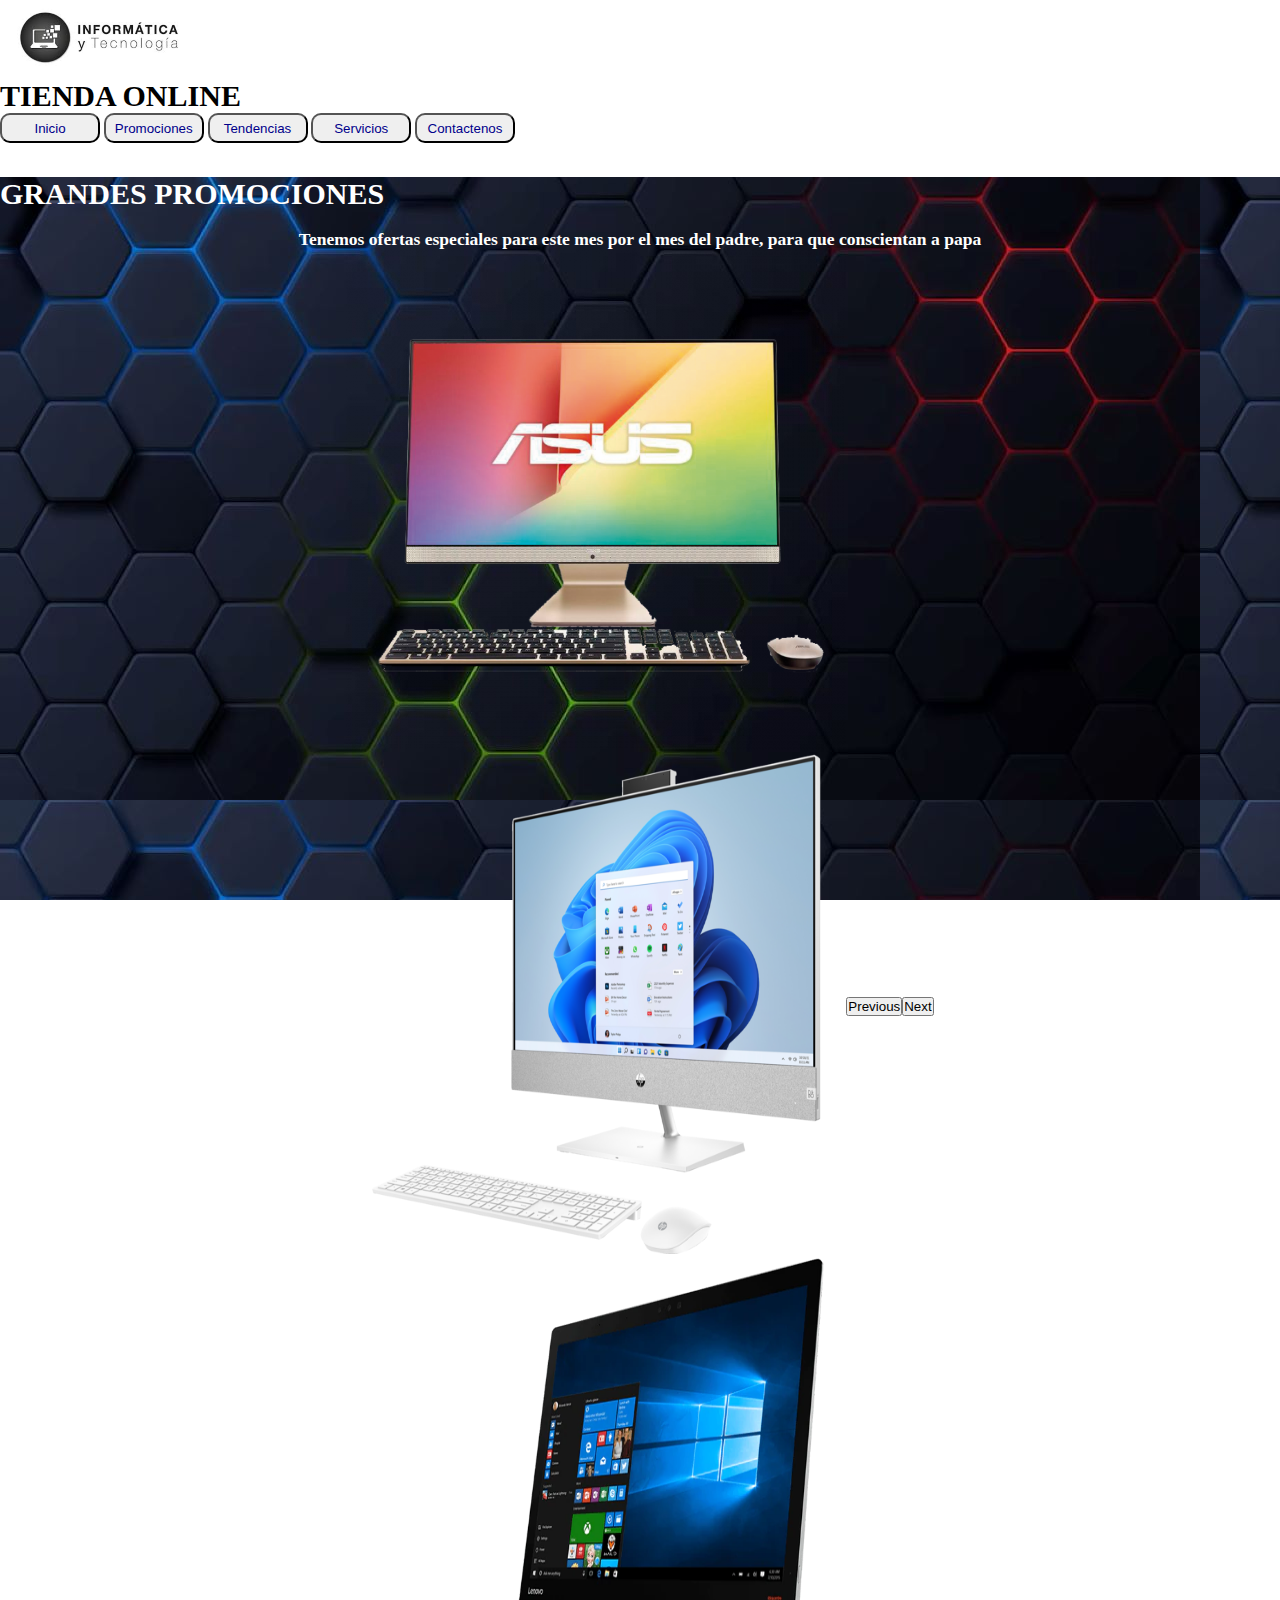
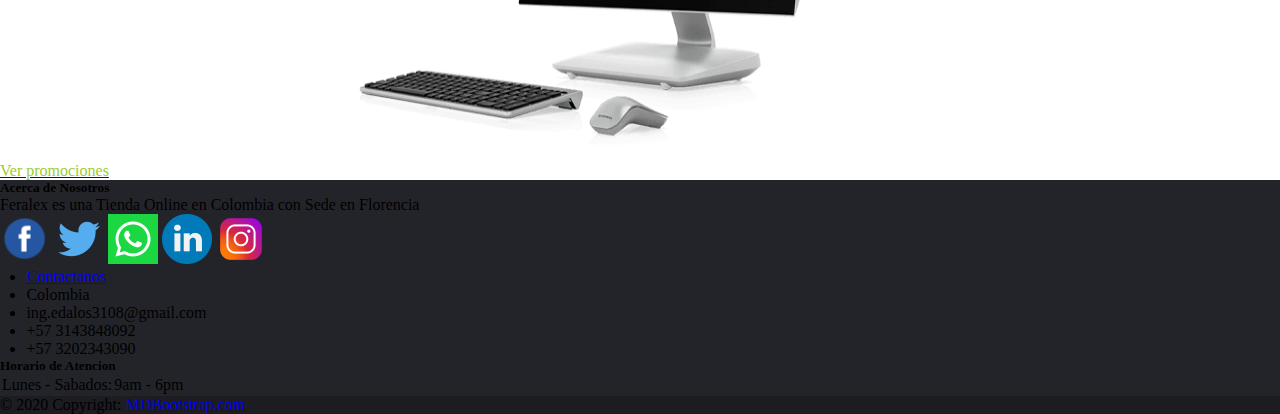
==== index.html @ aacb017f "entrega dos" ====
<!DOCTYPE html>
<html lang="en">

<head>
  <meta charset="UTF-8" />
  <meta http-equiv="X-UA-Compatible" content="IE=edge" />
  <meta name="Description" content="Tecnologia a su Alcance" />
  <meta name="keywords" content="Insumos y Servicios Tecnologicos" />
  <meta name="author" content="Edwin Ospina" />
  <meta name="viewport" content="width=device-width, initial-scale=1.0" />
  <link rel="shortcut icon" href="./src/logos/logo3.png" />
  <title>Distribuciones Feralex</title>
  <link href="https://fonts.googleapis.com/css2?family=Asap:width@400;500;600;700&display=swap" rel="stylesheet">
  <link rel="stylesheet" href="./css/styles.css">
  <link href="https://cdn.jsdelivr.net/npm/bootstrap@5.3.0/dist/css/bootstrap.min.css" rel="stylesheet"
    integrity="sha384-9ndCyUaIbzAi2FUVXJi0CjmCapSmO7SnpJef0486qhLnuZ2cdeRhO02iuK6FUUVM" crossorigin="anonymous">
  <script src="https://cdn.jsdelivr.net/npm/bootstrap@5.3.0/dist/js/bootstrap.bundle.min.js"
    integrity="sha384-geWF76RCwLtnZ8qwWowPQNguL3RmwHVBC9FhGdlKrxdiJJigb/j/68SIy3Te4Bkz"
    crossorigin="anonymous"></script>
</head>

<body>
  <header class="cabecera">
    <div class="container">
      <a href="./index.html" class="link-logo">
        <img class="logo" src="/src/logos/logo5.png" width="200" height="75">
      </a>
      <h1 class="texto">TIENDA ONLINE</h1>
    </div>
    <nav class="texto-centrado">
      <a href="#"><button class="boton">Inicio</button></a>
      <a href="/ferlaex/promociones.html"><button class="boton">Promociones</button></a>
      <a href="/ferlaex/tendencias.html"><button class="boton">Tendencias</button></a>
      <a href="/ferlaex/servicios.html"><button class="boton">Servicios</button></a>
      <a href="/ferlaex/contacto.html"><button class="boton">Contactenos</button></a>
    </nav><br><br>
  </header>
  <main>
    <section>
      <div id="banner">
        <h2 class="titulo">GRANDES PROMOCIONES</h2>
      </div>
    </section>
  </main><br>
  <div class="fila">
    <div class="parrafo">
      <h3>Tenemos ofertas especiales para este mes por el mes del padre, para que conscientan a papa </h3>
      <div id="carouselExample" class="carousel slide">
        <div class="carousel-inner">
          <div class="carousel-item active">
            <img src="/src/imagenes/aioAsus.png" alt="aio asus" width="500" height="500" />
          </div>
          <div class="carousel-item active">
            <img src="/src/imagenes/aioHp.png" alt="aio hp" width="500" height="500" />
          </div>
          <div class="carousel-item active">
            <img src="/src/imagenes/aioLenovo.png" alt="aio lenovo" width="500" height="500" />
          </div>
        </div>
        <button class="carousel-control-prev" type="button" data-bs-target="#carouselExample" data-bs-slide="prev">
          <span class="carousel-control-prev-icon" aria-hidden="true"></span>
          <span class="visually-hidden">Previous</span>
        </button>
        <button class="carousel-control-next" type="button" data-bs-target="#carouselExample" data-bs-slide="next">
          <span class="carousel-control-next-icon" aria-hidden="true"></span>
          <span class="visually-hidden">Next</span>
        </button>
      </div>
    </div>
  </div>
  <a href="/ferlaex/promociones.html">
    <p class="link-promocion">Ver promociones</p>
  </a>
  <footer class="text-white text-center text-lg-start mt-5" style="background-color: #23242a">
    <div class="container p-4">
      <div class="row mt-4">
        <div class="col-lg-4 col-md-12 mb-4 mb-md-0">
          <h5 class="text-uppercase mb-4">Acerca de Nosotros</h5>
          <p>
            Feralex es una Tienda Online en Colombia con Sede en Florencia
          </p>
          <div>
            <a><img src="/src/iconos/Facebook.png" /></a>
            <a><img src="/src/iconos/Twiter.png" /></a>
            <a><img src="/src/iconos/Whatsapp.png" /></a>
            <a><img src="/src/iconos/Linkedin.png" /></a>
            <a><img src="/src/iconos/Instagram.png" /></a>
          </div>
        </div>
        <div class="col-lg-4 col-md-6 mb-4 mb-md-0">
          <ul class="fa-ul" style="margin-left: 1.65em">
            <li class="mb-3">
              <span class="fa-li"><i class="fa-regular fa-message"></i></span>
              <span><a href="/ferlaex/contacto.html">Contactanos</a></span>
            </li>
            <li class="mb-3">
              <span class="fa-li"><i class="fas fa-home"></i></span>
              <span class="ms-2">Colombia</span>
            </li>
            <li class="mb-3">
              <span class="fa-li"><i class="fas fa-envelope"></i></span>
              <span class="ms-2">ing.edalos3108@gmail.com</span>
            </li>
            <li class="mb-3">
              <span class="fa-li"><i class="fas fa-phone"></i></span>
              <span class="ms-2">+57 3143848092</span>
            </li>
            <li class="mb-3">
              <span class="fa-li"><i class="fas fa-print"></i></span>
              <span class="ms-2">+57 3202343090</span>
            </li>
          </ul>
        </div>
        <div class="col-lg-4 col-md-6 mb-4 mb-md-0">
          <h5 class="text-uppercase mb-4">Horario de Atencion</h5>
          <table class="table text-center text-white">
            <tbody class="font-weight-normal">
              <tr>
                <td>Lunes - Sabados:</td>
                <td>9am - 6pm</td>
              </tr>
            </tbody>
          </table>
        </div>
      </div>
    </div>
    <div class="text-center p-3" style="background-color: rgba(0, 0, 0, 0.2)">
      © 2020 Copyright:
      <a class="text-white" href="https://mdbootstrap.com/">MDBootstrap.com</a>
    </div>
  </footer>
</body>

</html>
---- css/styles.css ----
* {
  box-sizing: border-box;
  margin: 0%;
  padding: 0%;
}

body {
  background-image: url("/src/Fondos/Fondo1.jpg");
  background-attachment: fixed;
  font-family: Georgia, "Times New Roman", Times, serif;
}

header {
  background-color: white;
  font-size: 15px;
}

main {
  display: flex;
  flex-wrap: wrap;
  justify-content: space-between;
}

nav {
  display: flexbox;
  list-style: none;
}

.boton {
  color: darkblue;
  cursor: pointer;
  border-radius: 10px;
  height: 30px;
  width: 100px;
}

.boton:hover {
  box-shadow: 0 0 30px rgba(39, 37, 37, 0.329);
  transition: transform 0.6s;
}

.titulo {
  color: white;
  font-size: 30px;
  text-align: center;
  justify-content: center;
  display: flexbox;
}

.parrafo {
  color: white;
  font-size: 15px;
  text-align: center;
}

.link-promocion {
  color: yellowgreen;
  text-decoration: none;
}

#carouselExample {
  display: flex;
  align-items: center;
  justify-content: center;
  min-height: 100vh;
  min-width: 100vh;
}

@media (min-width: 600px) {
  main {
    flex-wrap: nowrap;
  }

  div {
    flex-basis: 33%;
  }
}
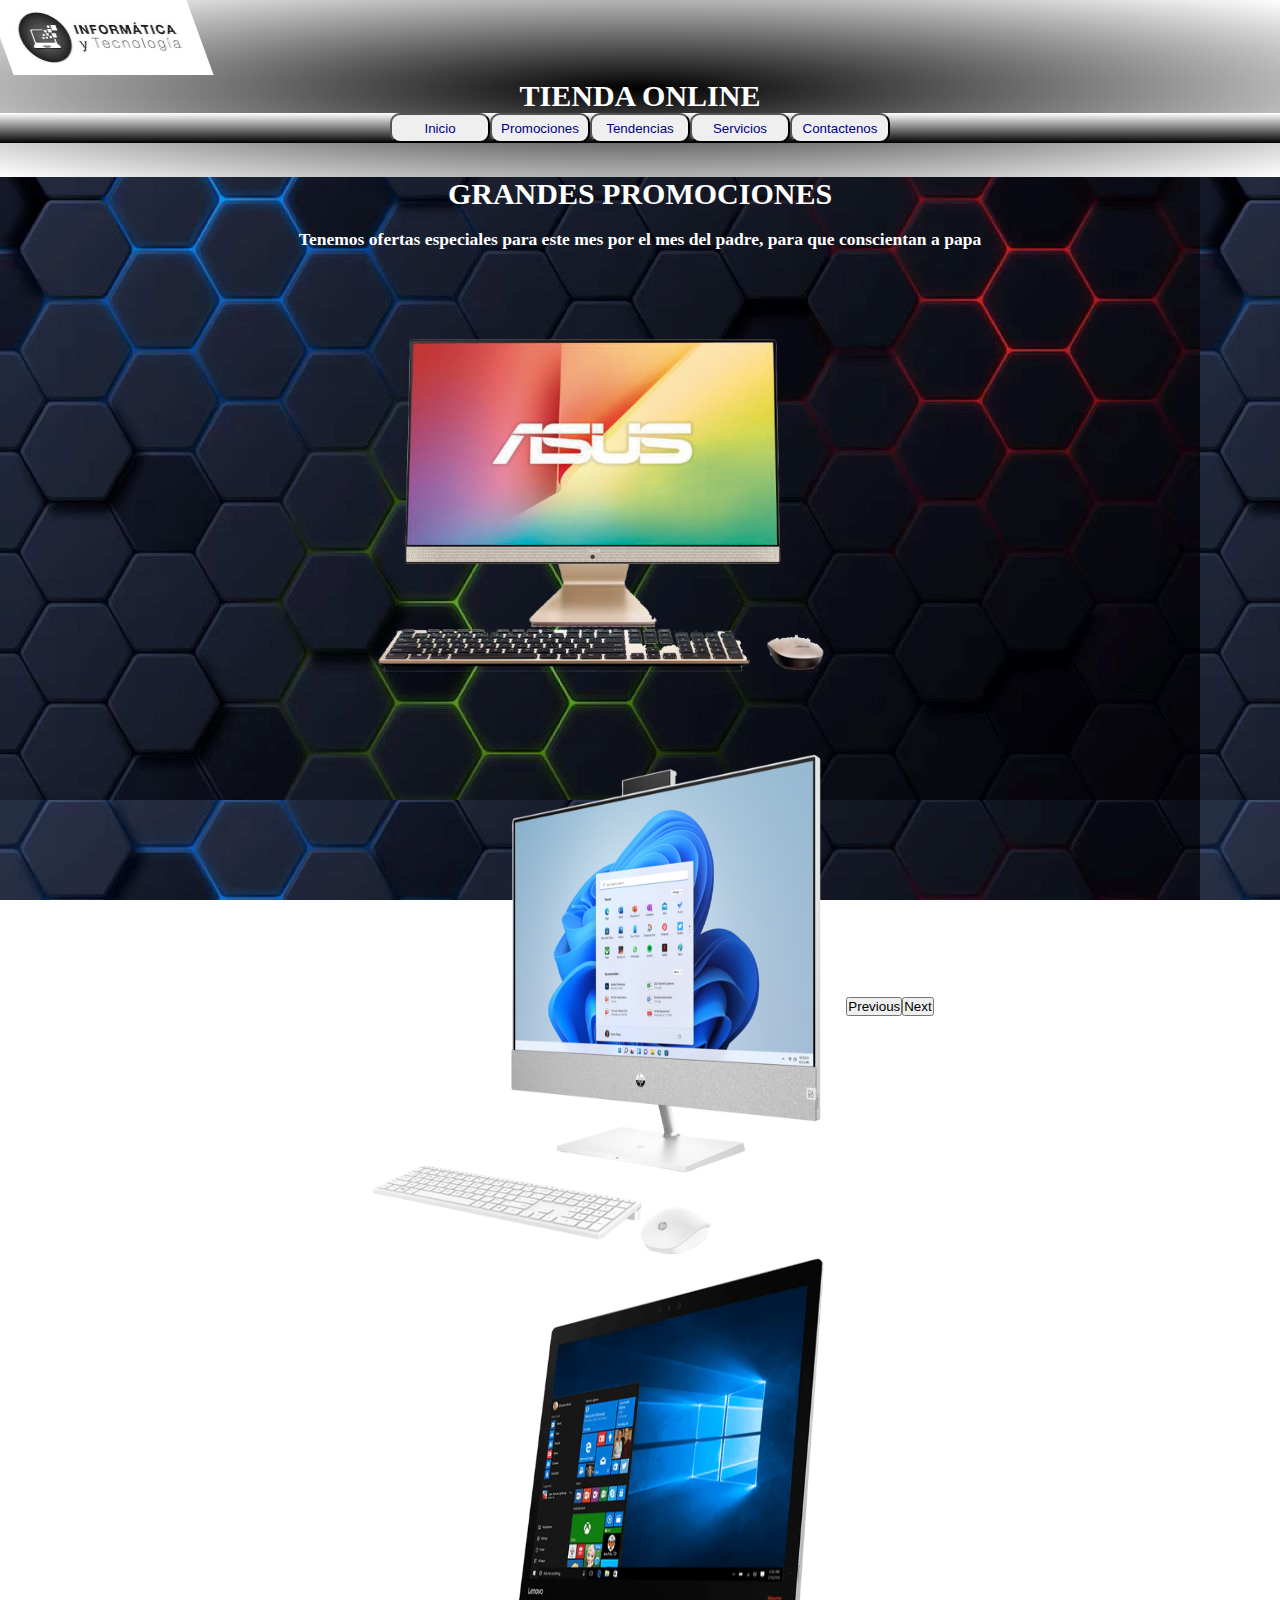
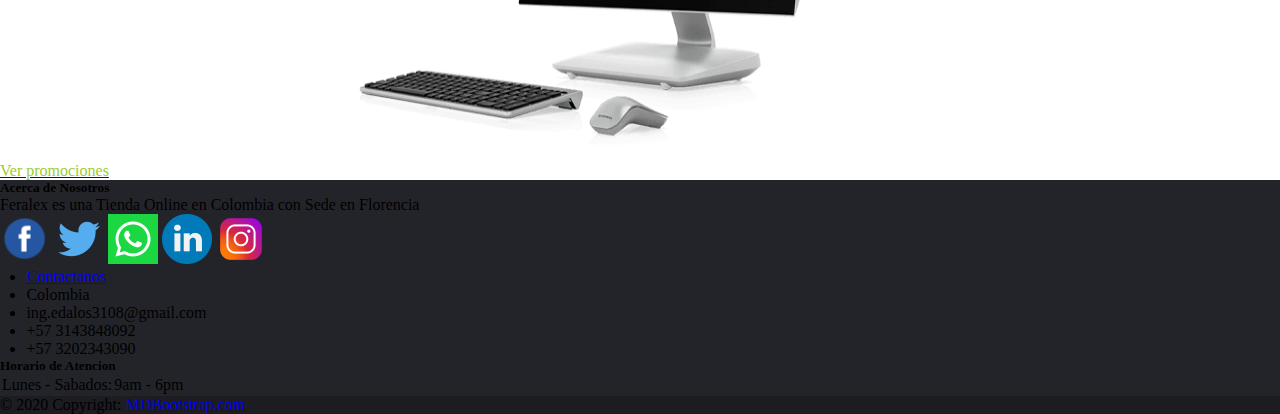
==== commit 0c26d17a: "Pre-Entrega3" ====
--- a/index.html
+++ b/index.html
@@ -8,10 +8,10 @@
   <meta name="keywords" content="Insumos y Servicios Tecnologicos" />
   <meta name="author" content="Edwin Ospina" />
   <meta name="viewport" content="width=device-width, initial-scale=1.0" />
-  <link rel="shortcut icon" href="./src/logos/logo3.png" />
+  <link rel="shortcut icon" href="/src/logos/logo3.png" />
   <title>Distribuciones Feralex</title>
   <link href="https://fonts.googleapis.com/css2?family=Asap:width@400;500;600;700&display=swap" rel="stylesheet">
-  <link rel="stylesheet" href="./css/styles.css">
+  <link rel="stylesheet" href="/css/styles.css">
   <link href="https://cdn.jsdelivr.net/npm/bootstrap@5.3.0/dist/css/bootstrap.min.css" rel="stylesheet"
     integrity="sha384-9ndCyUaIbzAi2FUVXJi0CjmCapSmO7SnpJef0486qhLnuZ2cdeRhO02iuK6FUUVM" crossorigin="anonymous">
   <script src="https://cdn.jsdelivr.net/npm/bootstrap@5.3.0/dist/js/bootstrap.bundle.min.js"
@@ -22,7 +22,7 @@
 <body>
   <header class="cabecera">
     <div class="container">
-      <a href="./index.html" class="link-logo">
+      <a href="/index.html" class="link-logo">
         <img class="logo" src="/src/logos/logo5.png" width="200" height="75">
       </a>
       <h1 class="texto">TIENDA ONLINE</h1>
--- a/css/styles.css
+++ b/css/styles.css
@@ -13,30 +13,42 @@
 header {
   background-color: white;
   font-size: 15px;
-}
-
-main {
-  display: flex;
-  flex-wrap: wrap;
-  justify-content: space-between;
+  background-image: radial-gradient(ellipse, black, white);
 }
 
 nav {
-  display: flexbox;
   list-style: none;
+  background-image: linear-gradient(to top, black, white);
+  display: flex;
+  justify-content: center;
+}
+
+.texto {
+  color: white;
+  justify-content: center;
+  text-align: center;
+  display: inline-flexbox;
 }
 
 .boton {
   color: darkblue;
+  padding: 3rem, 5rem;
+  border-radius: 10px;
   cursor: pointer;
-  border-radius: 10px;
+  transition: all 1s ease;
   height: 30px;
   width: 100px;
 }
 
 .boton:hover {
+  background: gray;
   box-shadow: 0 0 30px rgba(39, 37, 37, 0.329);
-  transition: transform 0.6s;
+  transition: transform 0.5s;
+}
+
+.boton:focus {
+  background: black;
+  color: white;
 }
 
 .titulo {
@@ -66,6 +78,13 @@
   min-width: 100vh;
 }
 
+img:hover {
+  background: none;
+  transform: skewX(20deg);
+  cursor: pointer;
+  transition: all 1s ease;
+}
+
 @media (min-width: 600px) {
   main {
     flex-wrap: nowrap;
